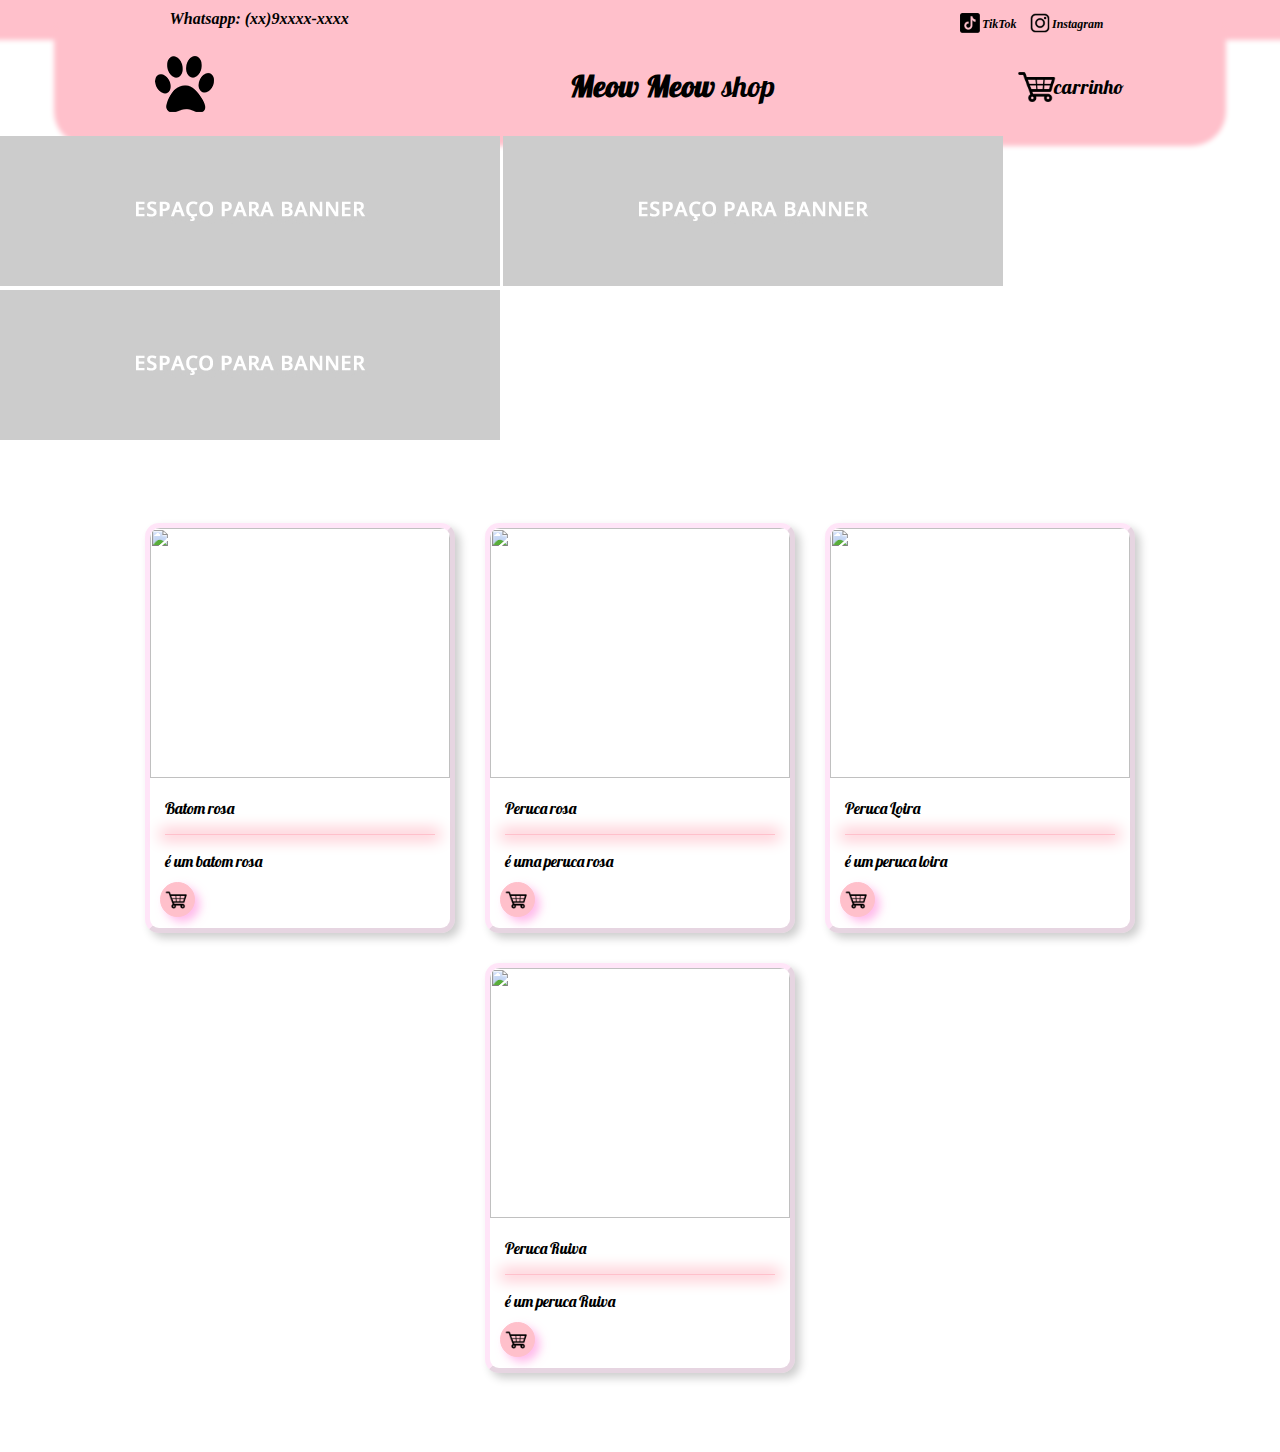
==== index.html @ 039ecb4e "made responsive (max widgth 800px)" ====
<!DOCTYPE html>
<html lang="en">

<head>
    <meta charset="UTF-8">
    <meta http-equiv="X-UA-Compatible" content="IE=edge">
    <meta name="viewport" content="width=device-width, initial-scale=1.0">
    <link rel="stylesheet" href="css/style.css">
    <link rel="stylesheet" type="text/css" href="//cdn.jsdelivr.net/npm/slick-carousel@1.8.1/slick/slick.css" />
    <title>Meow Meow Shop</title>
    <link rel="icon" href="./img/patinhas.jpeg">
</head>

<body>
    <header class="top-bar">
        <main>
            <div class="redes-sociais">
                <img class="imagem-zap" src="./img/patagato.png">
                <h3 class="whats">Whatsapp: (xx)9xxxx-xxxx</h3>
                <ul>
                    <li><a href="https://www.instagram.com/_meowmeow_shop/" target="_blank"><img
                                src="img/Instagramlogo.jpeg">
                            <h3>Instagram</h3>
                        </a></li>

                    <li><a href="https://www.tiktok.com/@nekogirl_meoww?lang=pt-BR" target="_blank"><img
                                src="img/Tiktoklogo.jpeg">
                            <h3>TikTok</h3>
                        </a></li>

                </ul>

            </div>
        </main>
    </header>
    <header class="menu-principal">
        <main>
            <div class="header-1">
                <div class="logo">
                    <a href="">
                        <img src="img/patinhas.jpeg">
                    </a>
                </div>

                <div class="nome-loja">
                    <a href="index.html">
                        <p><strong>Meow Meow</strong> shop</p>
                    </a>
                </div>



            </div>
            <a href="#cart">
                <button class="cart">carrinho</button>
            </a>
        </main>
    </header>

    <div class="col-100">
        <div class="banner-principal">
            <img src="./img/banner-teste.jpg">
            <img src="./img/banner-teste.jpg">
            <img src="./img/banner-teste.jpg">

        </div>
    </div>


    <script type="text/javascript" src="https://code.jquery.com/jquery-1.11.0.min.js"></script>
    <script type="text/javascript" src="https://code.jquery.com/jquery-migrate-1.2.1.min.js"></script>
    <script type="text/javascript" src="https://cdn.jsdelivr.net/npm/slick-carousel@1.8.1/slick/slick.min.js"></script>
    <script type="text/javascript" src="./js/banner-script.js"></script>

    <div id="produtos">

    </div>

    <script src="./js/script.js"></script>

</body>

</html>
---- css/style.css ----
/*Importante fonte*/
@import url('https://fonts.googleapis.com/css2?family=Lobster&display=swap');

* {
    font-family: 'Lobster', Cambria, Cochin, Georgia, Times, 'Times New Roman', serif
}

body {
    width: 100%;
    height: 100%;
    margin: 0 auto;
}

ul {
    padding: 0px !important;
    margin-right: 30px;
}

.menu-principal {
    width: 90%;
    background-color: pink;
    box-shadow: 0px 0px 5px 10px pink;
    height: 100px;
    display: flex;
    margin-left: 5%;
    margin-top: 0.5%;
    border-radius: 0px 0px 25px 25px;
}

.top-bar {
    width: 100vw;
    background-color: pink;
    box-shadow: 0px 0px 5px 10px pink;
    height: 30px;
    display: flex;
}

.whats {
    font-size: 16px;
    font-family: none;
    text-decoration: none;
    font-style: oblique;
    margin: 0px auto;
    margin-top: 10px;
    position: relative;
    float: left;
    margin-left: 2%;
}

.redes-sociais .imagem-zap {
    opacity: 0;
    width: 0%;
    height: 0%;
    border: none;

}

.redes-sociais ul li {
    position: relative;
    margin-top: -23px;
    margin-right: 50px;
    display: flex;
    float: right;

}

.redes-sociais ul li a {
    font-size: 12px;
    font-family: none;
    text-decoration: none;
    font-style: oblique;
    text-decoration: none;
    color: black;

}

.redes-sociais a h3 {
    font-size: 12px;
    font-family: none;
    text-decoration: none;
    font-style: oblique;
    position: absolute;
    text-align: right;
    margin: 0 auto;
    margin-top: -100%;
    left: 110%;
}

.redes-sociais ul li a img {
    width: 20px;
}

main {
    margin: 0px auto;
    width: 980px;
    position: relative;
}

.logo {
    margin-left: 5px;
    padding-top: 20px;
    float: left;
}



.menu-principal button {
    width: 100%;
    max-width: 115px;
    height: 100%;
    max-height: 50px;
    background-color: transparent;
    background-image: url(../img/cart-image.png);
    background-repeat: no-repeat;
    background-size: 40%;
    background-position: left center;
    position: relative;
    font-size: 20px;
    text-align: right;
    cursor: pointer;
    float: right;
    margin-top: 2.5%;
    border: none;
}

.nome-loja {
    cursor: pointer;
    height: 0px;
    width: 100%;
    position: static;
    margin: 0px auto;
    text-align: center;
    padding-top: 1px;
    font-size: 30px;
    justify-content: center;
}

.nome-loja a {
    text-decoration: none;
    color: black;
}

.nome-loja :hover {
    color: rgb(255, 255, 255);
    text-shadow: 2px 0 0 rgb(0, 0, 0), -2px 0 0 rgb(0, 0, 0), 0 2px 0 rgb(0, 0, 0), 0 -2px 0 rgb(0, 0, 0), 1px 1px rgb(0, 0, 0), -1px -1px 0 rgb(0, 0, 0), 1px -1px 0 rgb(0, 0, 0), -1px 1px 0 rgb(0, 0, 0);
    transition: .5s;
}

.header-2 {
    background-color: rgb(250, 201, 255);
    width: 700px;
    height: 50px;
    margin: 10px auto;
    border-bottom: 3px solid rgba(255, 180, 232, 0.686);
    border-radius: 25px;
    display: flex;
}

.menu-urls {
    height: 50px;
    display: flex;

}

.menu ul li {
    display: inline-block;
    margin-left: 15px;
}

.menu ul li a:hover {
    text-shadow: 2px 0 0 rgb(255, 255, 255), -2px 0 0 rgb(255, 255, 255), 0 2px 0 rgb(255, 255, 255), 0 -2px 0 rgb(255, 255, 255), 1px 1px rgb(255, 255, 255), -1px -1px 0 rgb(255, 255, 255), 1px -1px 0 rgb(255, 255, 255), -1px 1px 0 rgb(255, 255, 255);

}

.menu ul li a {
    color: black;
    text-decoration: none;
    font-size: 17px;
    text-transform: lowercase;
}

.menu {
    width: 75%;
    float: left;
}

.busca {
    width: auto;
    float: right;
}

.busca input {
    border: none;
    width: 120px;
    padding-left: 15px;
    padding-right: 15px;
    margin-top: 13px;
    height: 25px;
    border-radius: 25px;
    background-color: rgb(250, 223, 253);
    box-shadow: rgb(128 0 128 / 40%) 0px 0px 10px 5px;
    text-align: center;
    display: flex;
    margin-left: 0px;
}

.col-100 {
    width: 100%;
    float: left;
}

button.slick-prev {
    cursor: pointer;
    font-size: 0;
    border: none;
    width: 15.75%;
    max-width: 60px;
    max-height: 60px;
    height: 50.75%;
    background-size: 100%;
    background-repeat: no-repeat;
    background-color: transparent;
    position: absolute;
    z-index: 9;
    background-image: url(../img/patagato.png);
    top: 43%;
    left: 15px;
}

button.slick-next {
    cursor: pointer;
    font-size: 0;
    border: none;
    width: 15.75%;
    max-width: 60px;
    max-height: 60px;
    height: 50.75%;
    background-size: 100%;
    background-repeat: no-repeat;
    background-color: transparent;
    position: absolute;
    z-index: 9;
    background-image: url(../img/patagato.png);
    top: 43%;
    right: 15px;
}


.slick-slider {
    margin-top: 25px;
}

.slick-dots {
    cursor: pointer;
    margin: -25px auto;
    position: relative;
    top: -11px;
    text-align: center;
}

ul.slick-dots li {
    font-size: 0;
    border: none;
    width: 97px;
    height: 36px;
    background-color: transparent;
    background-repeat: no-repeat;
    background-image: url(../img/otapata.png);
    background-size: 40%;
    display: inline-flex;
    margin-left: 15px;

}

ul.slick-dots li button {
    font-size: 0;
    border: none;
    background-color: transparent;

}

ul.slick-dots li.slick-active {
    font-size: 0;
    border: none;
    background-image: url(../img/maispata.png);
    background-color: transparent;
}

/*Início stilo produtos e carrinho*/

#produtos {
    display: flex;
    flex-direction: row;
    flex-wrap: wrap;
    position: relative;
    max-width: 95%;
    margin: 0 auto;
    padding: 5% 2%;
    justify-content: center;
}

.text-vitrine {
    position: absolute;
    margin: 0 auto;
    margin-top: -4%;
    padding-left: 44%;
}

.produto-single {
    width: 300px;

    height: 400px;

    background-color: rgba(255, 255, 255, .2);
    box-shadow: 5px 5px 10px rgb(0 0 0 / 20%);
    margin: 15px;
    border-radius: 14px;
    border: 5px outset rgba(255, 168, 230, 0.295);
}

.produto-single img {
    width: 100%;
    height: 250px;
    object-fit: unset;
    border-radius: 10px 10px 0 0;
    user-select: none;
    pointer-events: none;
}

.produto-single p {
    margin-left: 15px;
}

.produto-single hr {
    display: block;
    width: 90%;
    height: 1px;
    border: 0;
    background-color: pink;
    box-shadow: 0px 0px 15px 5px pink;

}


.produto-single button {
    width: 100%;
    max-width: 35px;
    max-height: 35px;
    height: 100%;
    background-size: 80%;
    background-position: center center;
    position: relative;
    font-size: 0px;
    background-image: url(../img/cart-image.png);
    cursor: pointer;
    background-color: pink;
    background-repeat: no-repeat;
    border-radius: 25px;
    border: 1px solid pink;
    box-shadow: rgb(255 157 226 / 69%) 5px 5px 10px;
    transition: all 0.2s ease 0s;
    margin-left: 10px;
    margin-top: -5px;

}

.produto-single button:hover {
    background-color: rgba(247, 95, 201, 0.685);
    font-size: 13pt;
}

/*media*/
@media(max-width: 800px) {
    .redes-sociais .whats {
        font-size: 0%;
    }

    .redes-sociais .imagem-zap {
        opacity: 100%;
        width: 30px;
        margin-top: 4px;
        left: 50%;
        position: relative;
    }

    .redes-sociais a h3 {
        font-size: 0%;
    }

    .redes-sociais ul li {
        opacity: 0;
    }

    .menu-principal button {
        background-position: center center;
        position: relative;
        font-size: 0px;
        margin: 27px auto;
        border: none;
    }

    button.slick-prev {
        max-width: 30px;
    }

    button.slick-next {

        max-width: 30px;

    }

    .slick-dots {
        top: 1px;
    }

    ul.slick-dots li {
        font-size: 0;
        border: none;
        width: 40px;
        height: 40px;
        background-color: transparent;
        background-repeat: no-repeat;
        background-image: url(../img/otapata.png);
        background-size: 60%;
        display: inline-flex;
        margin-left: 15px;
    }

    .logo {
        width: 0%;
        height: 0%;
        opacity: 0;
    }

    .nome-loja {
        text-align: left;
        position: absolute;

    }

    .nome-loja a {
        width: 0%;
    }

}
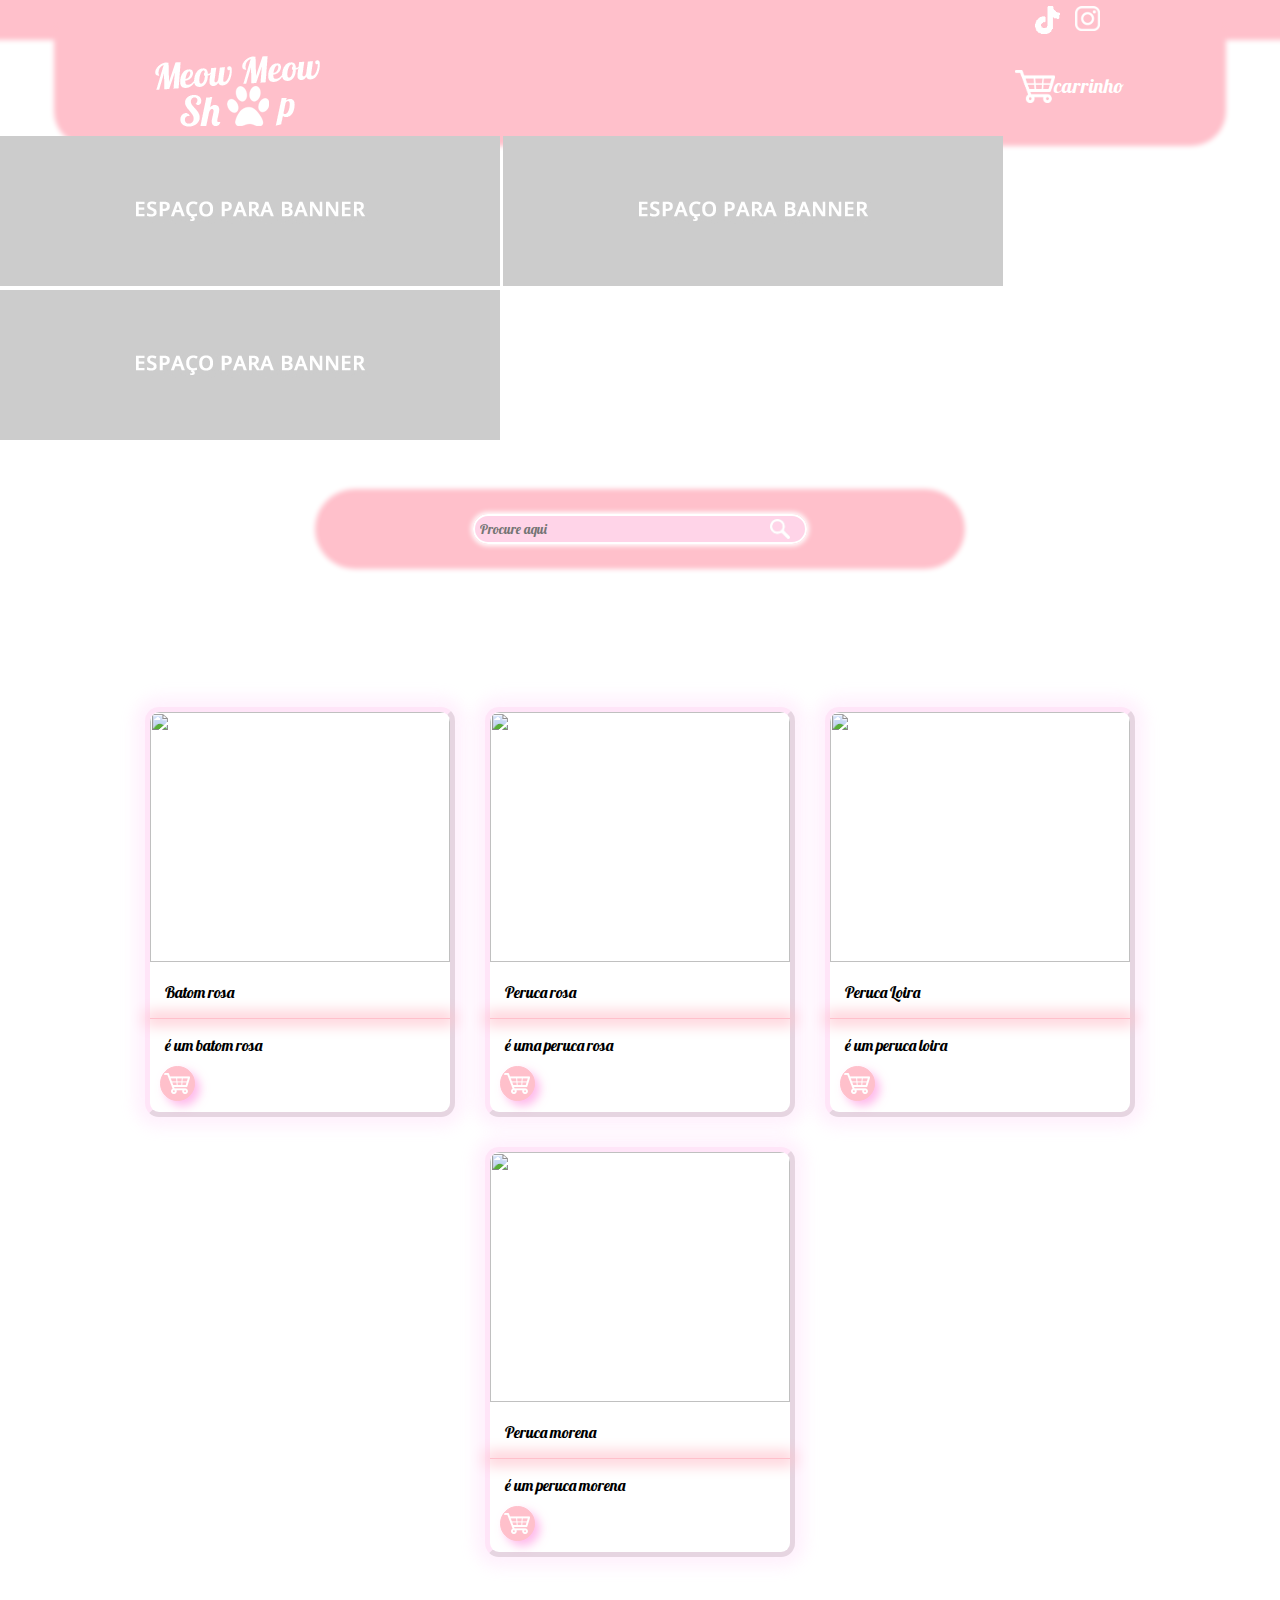
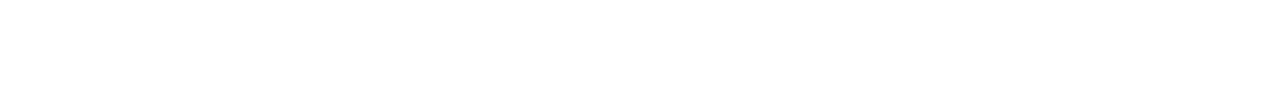
==== commit 8b081795: "update 05/30" ====
--- a/index.html
+++ b/index.html
@@ -14,18 +14,15 @@
 <body>
     <header class="top-bar">
         <main>
+
             <div class="redes-sociais">
-                <img class="imagem-zap" src="./img/patagato.png">
-                <h3 class="whats">Whatsapp: (xx)9xxxx-xxxx</h3>
                 <ul>
                     <li><a href="https://www.instagram.com/_meowmeow_shop/" target="_blank"><img
-                                src="img/Instagramlogo.jpeg">
-                            <h3>Instagram</h3>
+                                src="img/Instagramlogo.png">
                         </a></li>
 
                     <li><a href="https://www.tiktok.com/@nekogirl_meoww?lang=pt-BR" target="_blank"><img
-                                src="img/Tiktoklogo.jpeg">
-                            <h3>TikTok</h3>
+                                src="img/Tiktoklogo.png">
                         </a></li>
 
                 </ul>
@@ -38,17 +35,9 @@
             <div class="header-1">
                 <div class="logo">
                     <a href="">
-                        <img src="img/patinhas.jpeg">
+                        <img src="img/logoSite.png">
                     </a>
                 </div>
-
-                <div class="nome-loja">
-                    <a href="index.html">
-                        <p><strong>Meow Meow</strong> shop</p>
-                    </a>
-                </div>
-
-
 
             </div>
             <a href="#cart">
@@ -72,6 +61,10 @@
     <script type="text/javascript" src="https://cdn.jsdelivr.net/npm/slick-carousel@1.8.1/slick/slick.min.js"></script>
     <script type="text/javascript" src="./js/banner-script.js"></script>
 
+    <div class="buscar">
+        <input type="text" class="busca-texto" placeholder="Procure aqui">
+    </div>
+
     <div id="produtos">
 
     </div>
--- a/css/style.css
+++ b/css/style.css
@@ -1,5 +1,10 @@
 /*Importante fonte*/
 @import url('https://fonts.googleapis.com/css2?family=Lobster&display=swap');
+
+html {
+
+    overflow-x: hidden;
+}
 
 * {
     font-family: 'Lobster', Cambria, Cochin, Georgia, Times, 'Times New Roman', serif
@@ -25,6 +30,7 @@
     margin-left: 5%;
     margin-top: 0.5%;
     border-radius: 0px 0px 25px 25px;
+    user-select: none;
 }
 
 .top-bar {
@@ -33,73 +39,34 @@
     box-shadow: 0px 0px 5px 10px pink;
     height: 30px;
     display: flex;
-}
-
-.whats {
-    font-size: 16px;
-    font-family: none;
-    text-decoration: none;
-    font-style: oblique;
-    margin: 0px auto;
-    margin-top: 10px;
-    position: relative;
-    float: left;
-    margin-left: 2%;
-}
-
-.redes-sociais .imagem-zap {
-    opacity: 0;
-    width: 0%;
-    height: 0%;
-    border: none;
-
+    user-select: none;
 }
 
 .redes-sociais ul li {
-    position: relative;
-    margin-top: -23px;
-    margin-right: 50px;
+    margin: -10px auto;
+    padding-left: 15px;
     display: flex;
     float: right;
-
-}
-
-.redes-sociais ul li a {
-    font-size: 12px;
-    font-family: none;
-    text-decoration: none;
-    font-style: oblique;
-    text-decoration: none;
-    color: black;
-
-}
-
-.redes-sociais a h3 {
-    font-size: 12px;
-    font-family: none;
-    text-decoration: none;
-    font-style: oblique;
-    position: absolute;
-    text-align: right;
-    margin: 0 auto;
-    margin-top: -100%;
-    left: 110%;
+    user-select: none;
+
 }
 
 .redes-sociais ul li a img {
-    width: 20px;
+    width: 25px;
+    user-select: none;
 }
 
 main {
     margin: 0px auto;
     width: 980px;
-    position: relative;
 }
 
 .logo {
     margin-left: 5px;
     padding-top: 20px;
     float: left;
+    user-select: none;
+
 }
 
 
@@ -112,7 +79,7 @@
     background-color: transparent;
     background-image: url(../img/cart-image.png);
     background-repeat: no-repeat;
-    background-size: 40%;
+    background-size: 35%;
     background-position: left center;
     position: relative;
     font-size: 20px;
@@ -121,92 +88,8 @@
     float: right;
     margin-top: 2.5%;
     border: none;
-}
-
-.nome-loja {
-    cursor: pointer;
-    height: 0px;
-    width: 100%;
-    position: static;
-    margin: 0px auto;
-    text-align: center;
-    padding-top: 1px;
-    font-size: 30px;
-    justify-content: center;
-}
-
-.nome-loja a {
-    text-decoration: none;
-    color: black;
-}
-
-.nome-loja :hover {
-    color: rgb(255, 255, 255);
-    text-shadow: 2px 0 0 rgb(0, 0, 0), -2px 0 0 rgb(0, 0, 0), 0 2px 0 rgb(0, 0, 0), 0 -2px 0 rgb(0, 0, 0), 1px 1px rgb(0, 0, 0), -1px -1px 0 rgb(0, 0, 0), 1px -1px 0 rgb(0, 0, 0), -1px 1px 0 rgb(0, 0, 0);
-    transition: .5s;
-}
-
-.header-2 {
-    background-color: rgb(250, 201, 255);
-    width: 700px;
-    height: 50px;
-    margin: 10px auto;
-    border-bottom: 3px solid rgba(255, 180, 232, 0.686);
-    border-radius: 25px;
-    display: flex;
-}
-
-.menu-urls {
-    height: 50px;
-    display: flex;
-
-}
-
-.menu ul li {
-    display: inline-block;
-    margin-left: 15px;
-}
-
-.menu ul li a:hover {
-    text-shadow: 2px 0 0 rgb(255, 255, 255), -2px 0 0 rgb(255, 255, 255), 0 2px 0 rgb(255, 255, 255), 0 -2px 0 rgb(255, 255, 255), 1px 1px rgb(255, 255, 255), -1px -1px 0 rgb(255, 255, 255), 1px -1px 0 rgb(255, 255, 255), -1px 1px 0 rgb(255, 255, 255);
-
-}
-
-.menu ul li a {
-    color: black;
-    text-decoration: none;
-    font-size: 17px;
-    text-transform: lowercase;
-}
-
-.menu {
-    width: 75%;
-    float: left;
-}
-
-.busca {
-    width: auto;
-    float: right;
-}
-
-.busca input {
-    border: none;
-    width: 120px;
-    padding-left: 15px;
-    padding-right: 15px;
-    margin-top: 13px;
-    height: 25px;
-    border-radius: 25px;
-    background-color: rgb(250, 223, 253);
-    box-shadow: rgb(128 0 128 / 40%) 0px 0px 10px 5px;
-    text-align: center;
-    display: flex;
-    margin-left: 0px;
-}
-
-.col-100 {
-    width: 100%;
-    float: left;
+    user-select: none;
+    color: white;
 }
 
 button.slick-prev {
@@ -225,6 +108,7 @@
     background-image: url(../img/patagato.png);
     top: 43%;
     left: 15px;
+    user-select: none;
 }
 
 button.slick-next {
@@ -243,11 +127,13 @@
     background-image: url(../img/patagato.png);
     top: 43%;
     right: 15px;
+    user-select: none;
 }
 
 
 .slick-slider {
     margin-top: 25px;
+    user-select: none;
 }
 
 .slick-dots {
@@ -256,6 +142,7 @@
     position: relative;
     top: -11px;
     text-align: center;
+    user-select: none;
 }
 
 ul.slick-dots li {
@@ -269,6 +156,7 @@
     background-size: 40%;
     display: inline-flex;
     margin-left: 15px;
+    user-select: none;
 
 }
 
@@ -276,6 +164,7 @@
     font-size: 0;
     border: none;
     background-color: transparent;
+    user-select: none;
 
 }
 
@@ -284,6 +173,33 @@
     border: none;
     background-image: url(../img/maispata.png);
     background-color: transparent;
+    user-select: none;
+}
+
+.buscar {
+    margin-top: 50px;
+    margin-bottom: -50px;
+    margin: 50px auto;
+    text-align: center;
+    padding-top: 20px;
+    background-color: pink;
+    width: 50%;
+    height: 50px;
+    border-radius: 100px;
+    box-shadow: 0px 0px 5px 5px pink;
+}
+
+.buscar .busca-texto {
+    padding: 5px;
+    border-radius: 100px;
+    border: 2px solid white;
+    width: 50%;
+    background-image: url(../img/lupa.png);
+    background-repeat: no-repeat;
+    background-size: 20px;
+    background-position: 95% center;
+    background-color: rgba(255, 220, 245, 0.69);
+    box-shadow: 0px 0px 5px 2px rgb(255, 255, 255);
 }
 
 /*Início stilo produtos e carrinho*/
@@ -292,27 +208,16 @@
     display: flex;
     flex-direction: row;
     flex-wrap: wrap;
-    position: relative;
-    max-width: 95%;
-    margin: 0 auto;
-    padding: 5% 2%;
+    max-width: 100%;
+    margin: 10% auto;
     justify-content: center;
-}
-
-.text-vitrine {
-    position: absolute;
-    margin: 0 auto;
-    margin-top: -4%;
-    padding-left: 44%;
 }
 
 .produto-single {
     width: 300px;
-
     height: 400px;
-
     background-color: rgba(255, 255, 255, .2);
-    box-shadow: 5px 5px 10px rgb(0 0 0 / 20%);
+    box-shadow: 0px 0px 15px 10px rgba(255, 187, 246, 0.2);
     margin: 15px;
     border-radius: 14px;
     border: 5px outset rgba(255, 168, 230, 0.295);
@@ -321,7 +226,7 @@
 .produto-single img {
     width: 100%;
     height: 250px;
-    object-fit: unset;
+    object-fit: cover;
     border-radius: 10px 10px 0 0;
     user-select: none;
     pointer-events: none;
@@ -333,7 +238,7 @@
 
 .produto-single hr {
     display: block;
-    width: 90%;
+    width: 100%;
     height: 1px;
     border: 0;
     background-color: pink;
@@ -361,42 +266,29 @@
     transition: all 0.2s ease 0s;
     margin-left: 10px;
     margin-top: -5px;
+    user-select: none;
 
 }
 
 .produto-single button:hover {
     background-color: rgba(247, 95, 201, 0.685);
     font-size: 13pt;
+    user-select: none;
 }
 
 /*media*/
 @media(max-width: 800px) {
-    .redes-sociais .whats {
-        font-size: 0%;
-    }
-
-    .redes-sociais .imagem-zap {
-        opacity: 100%;
-        width: 30px;
-        margin-top: 4px;
-        left: 50%;
+
+    .redes-sociais ul li {
         position: relative;
-    }
-
-    .redes-sociais a h3 {
-        font-size: 0%;
-    }
-
-    .redes-sociais ul li {
-        opacity: 0;
+        right: 40%;
     }
 
     .menu-principal button {
         background-position: center center;
-        position: relative;
         font-size: 0px;
         margin: 27px auto;
-        border: none;
+
     }
 
     button.slick-prev {
@@ -427,19 +319,14 @@
     }
 
     .logo {
-        width: 0%;
-        height: 0%;
-        opacity: 0;
-    }
-
-    .nome-loja {
-        text-align: left;
-        position: absolute;
-
-    }
-
-    .nome-loja a {
-        width: 0%;
-    }
-
+        width: 120px;
+    }
+
+    .buscar .busca-texto {
+        font-size: 0px;
+        height: 20px;
+        background-color: transparent;
+        border: none;
+        background-position: center center;
+    }
 }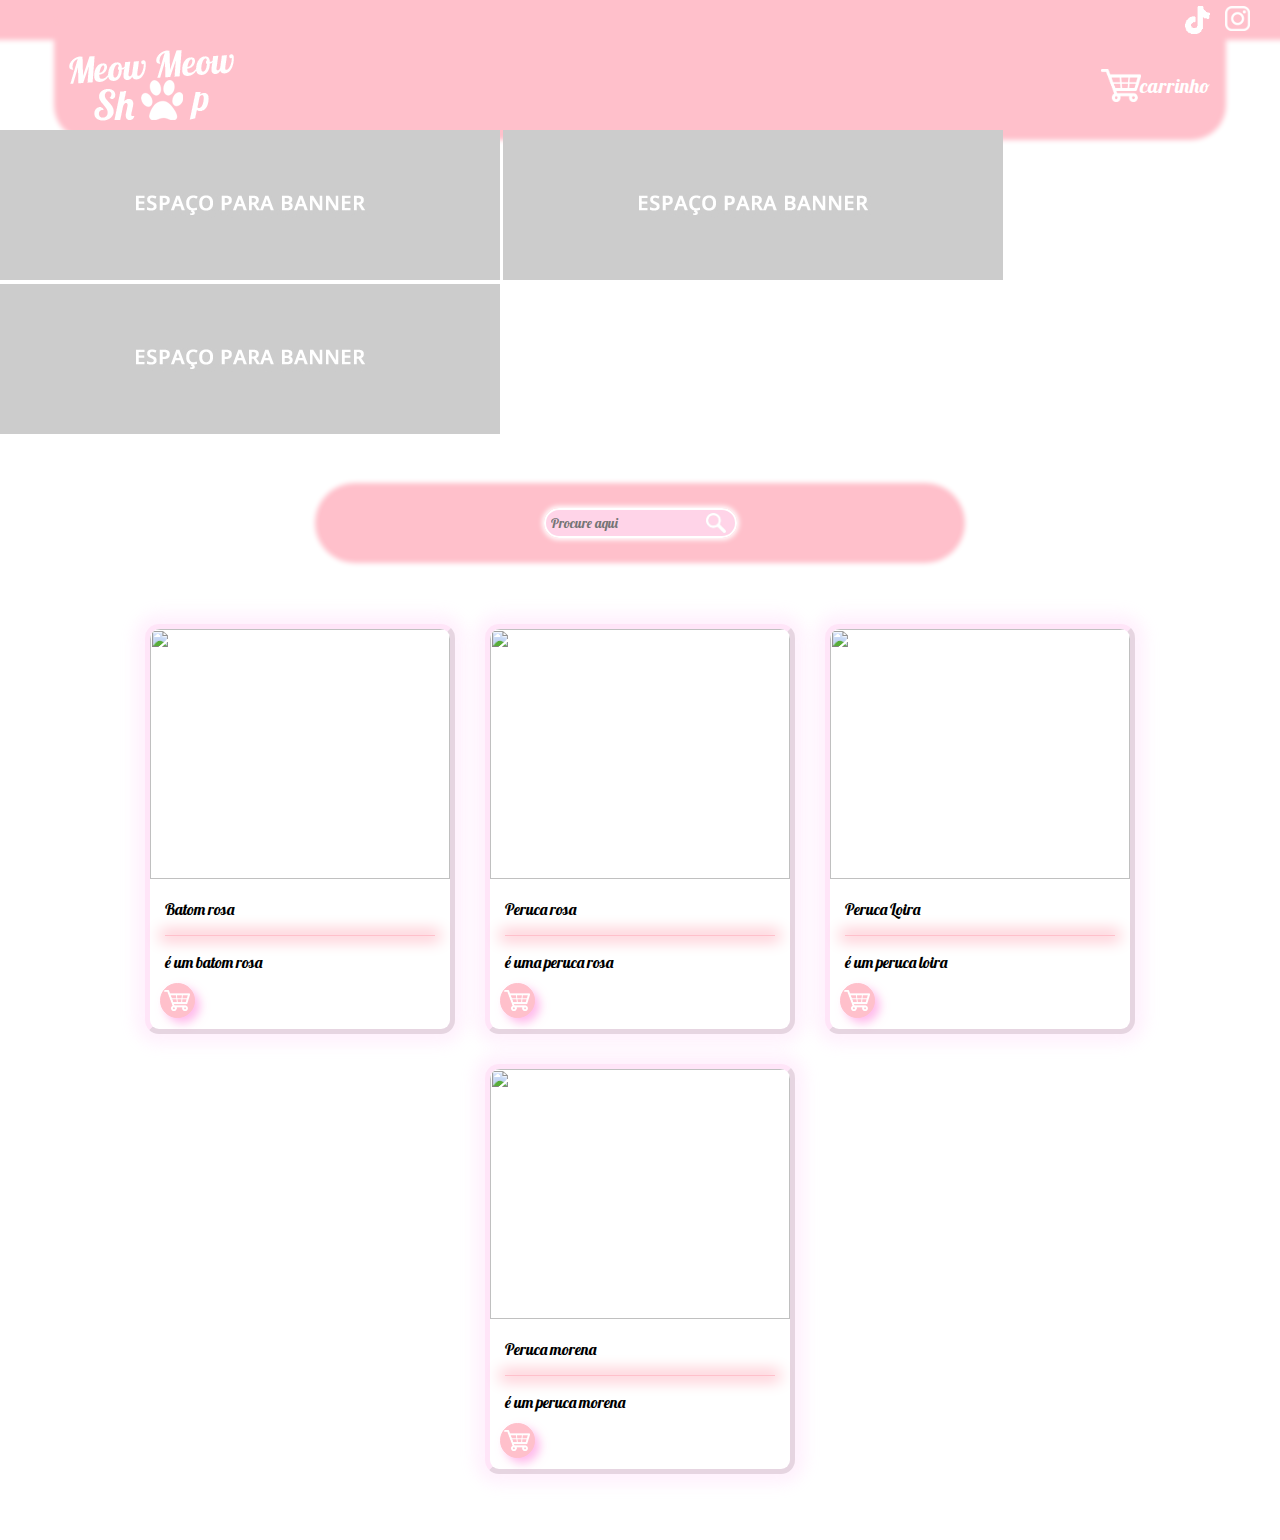
==== commit 18f57853: "design update" ====
--- a/index.html
+++ b/index.html
@@ -1,5 +1,5 @@
 <!DOCTYPE html>
-<html lang="en">
+<html lang="pt-br">
 
 <head>
     <meta charset="UTF-8">
--- a/css/style.css
+++ b/css/style.css
@@ -27,8 +27,7 @@
     box-shadow: 0px 0px 5px 10px pink;
     height: 100px;
     display: flex;
-    margin-left: 5%;
-    margin-top: 0.5%;
+    margin: 0 auto;
     border-radius: 0px 0px 25px 25px;
     user-select: none;
 }
@@ -58,7 +57,7 @@
 
 main {
     margin: 0px auto;
-    width: 980px;
+    width: 100vw;
 }
 
 .logo {
@@ -90,16 +89,17 @@
     border: none;
     user-select: none;
     color: white;
+    margin: 30px auto;
 }
 
 button.slick-prev {
     cursor: pointer;
     font-size: 0;
     border: none;
-    width: 15.75%;
-    max-width: 60px;
+    width: 15%;
+    max-width: 45px;
     max-height: 60px;
-    height: 50.75%;
+    height: 50%;
     background-size: 100%;
     background-repeat: no-repeat;
     background-color: transparent;
@@ -115,10 +115,10 @@
     cursor: pointer;
     font-size: 0;
     border: none;
-    width: 15.75%;
-    max-width: 60px;
+    width: 15%;
+    max-width: 45px;
     max-height: 60px;
-    height: 50.75%;
+    height: 50%;
     background-size: 100%;
     background-repeat: no-repeat;
     background-color: transparent;
@@ -148,15 +148,16 @@
 ul.slick-dots li {
     font-size: 0;
     border: none;
-    width: 97px;
-    height: 36px;
+    width: 60px;
+    height: 35px;
     background-color: transparent;
     background-repeat: no-repeat;
     background-image: url(../img/otapata.png);
-    background-size: 40%;
+    background-size: 45%;
     display: inline-flex;
     margin-left: 15px;
     user-select: none;
+    margin: 8px auto;
 
 }
 
@@ -177,8 +178,6 @@
 }
 
 .buscar {
-    margin-top: 50px;
-    margin-bottom: -50px;
     margin: 50px auto;
     text-align: center;
     padding-top: 20px;
@@ -193,13 +192,18 @@
     padding: 5px;
     border-radius: 100px;
     border: 2px solid white;
-    width: 50%;
+    max-width: 214.25px;
     background-image: url(../img/lupa.png);
     background-repeat: no-repeat;
     background-size: 20px;
     background-position: 95% center;
     background-color: rgba(255, 220, 245, 0.69);
-    box-shadow: 0px 0px 5px 2px rgb(255, 255, 255);
+    box-shadow: 0px 0px 5px 2px rgb(255 255 255);
+}
+
+.buscar a {
+    position: relative;
+    right: 50%;
 }
 
 /*Início stilo produtos e carrinho*/
@@ -209,7 +213,7 @@
     flex-direction: row;
     flex-wrap: wrap;
     max-width: 100%;
-    margin: 10% auto;
+    margin: 4% auto;
     justify-content: center;
 }
 
@@ -238,7 +242,7 @@
 
 .produto-single hr {
     display: block;
-    width: 100%;
+    width: 90%;
     height: 1px;
     border: 0;
     background-color: pink;
@@ -281,13 +285,13 @@
 
     .redes-sociais ul li {
         position: relative;
-        right: 40%;
+        right: 0%;
     }
 
     .menu-principal button {
-        background-position: center center;
+        background-position: right center;
         font-size: 0px;
-        margin: 27px auto;
+
 
     }
 
@@ -316,6 +320,7 @@
         background-size: 60%;
         display: inline-flex;
         margin-left: 15px;
+        margin-top: -1px;
     }
 
     .logo {
@@ -323,10 +328,30 @@
     }
 
     .buscar .busca-texto {
-        font-size: 0px;
+        font-size: 15px;
         height: 20px;
         background-color: transparent;
         border: none;
         background-position: center center;
+        box-shadow: none;
+        font-display: none;
+        cursor: pointer;
+
+    }
+
+    .buscar .busca-texto::placeholder {
+
+        color: transparent;
+        right: 10%;
+
+    }
+
+    .buscar .busca-texto:focus {
+
+
+        background-image: none;
+        background-color: rgba(255, 220, 245, 0.69);
+        box-shadow: 0px 0px 5px 2px rgb(255, 255, 255);
+
     }
 }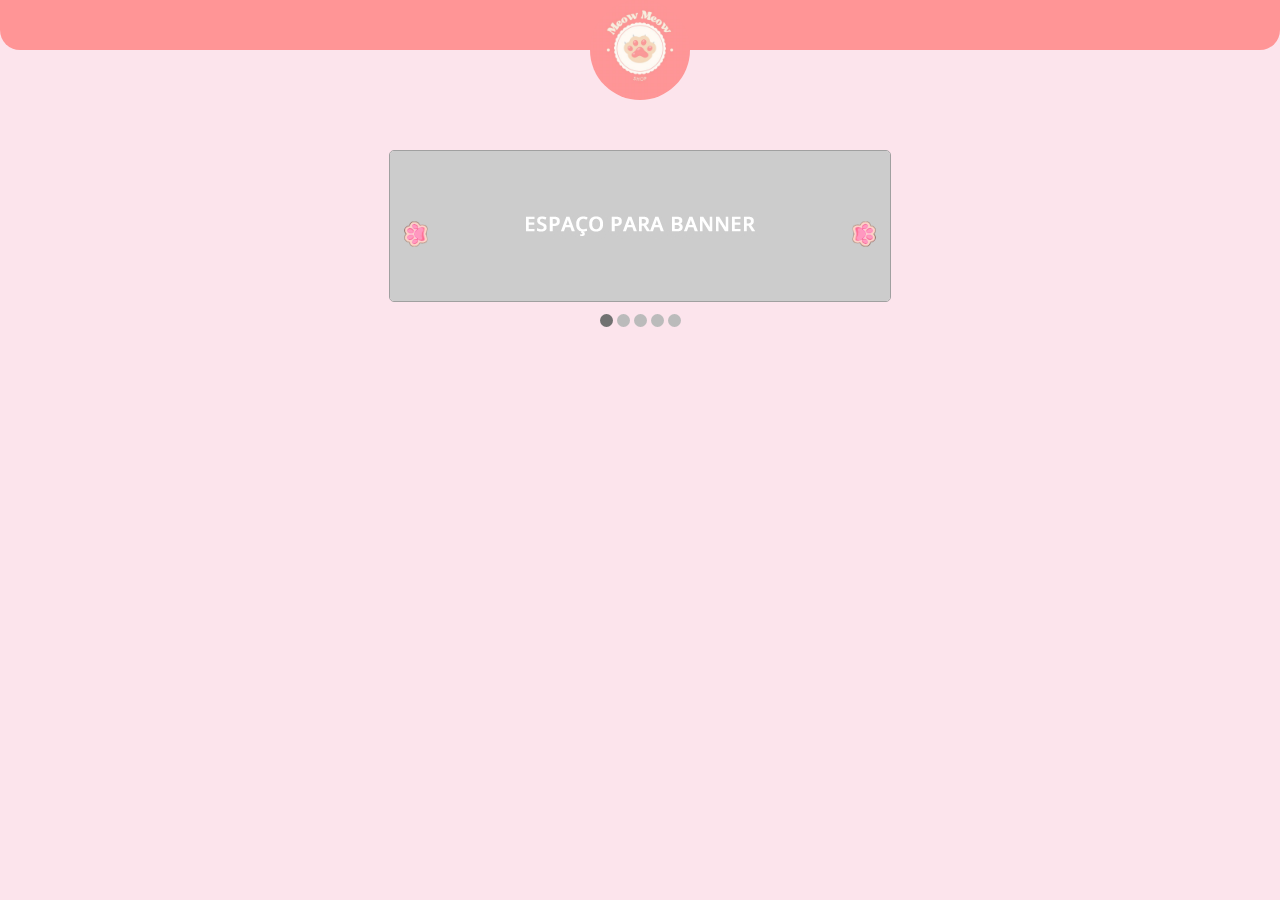
==== commit e2ae092b: "initial commit" ====
--- a/index.html
+++ b/index.html
@@ -1,76 +1,46 @@
 <!DOCTYPE html>
-<html lang="pt-br">
+<html lang="pt-BR">
 
 <head>
     <meta charset="UTF-8">
-    <meta http-equiv="X-UA-Compatible" content="IE=edge">
     <meta name="viewport" content="width=device-width, initial-scale=1.0">
-    <link rel="stylesheet" href="css/style.css">
-    <link rel="stylesheet" type="text/css" href="//cdn.jsdelivr.net/npm/slick-carousel@1.8.1/slick/slick.css" />
+    <link rel="shortcut icon" href="./assets/img/patinha.png" type="image/x-icon">
+    <link rel="stylesheet" href="./reset.css">
+    <link rel="stylesheet" href="./style.css">
     <title>Meow Meow Shop</title>
-    <link rel="icon" href="./img/patinhas.jpeg">
+    <script src="./script.js" defer></script>
 </head>
 
 <body>
-    <header class="top-bar">
-        <main>
-
-            <div class="redes-sociais">
-                <ul>
-                    <li><a href="https://www.instagram.com/_meowmeow_shop/" target="_blank"><img
-                                src="img/Instagramlogo.png">
-                        </a></li>
-
-                    <li><a href="https://www.tiktok.com/@nekogirl_meoww?lang=pt-BR" target="_blank"><img
-                                src="img/Tiktoklogo.png">
-                        </a></li>
-
-                </ul>
-
-            </div>
-        </main>
-    </header>
-    <header class="menu-principal">
-        <main>
-            <div class="header-1">
-                <div class="logo">
-                    <a href="">
-                        <img src="img/logoSite.png">
-                    </a>
-                </div>
-
-            </div>
-            <a href="#cart">
-                <button class="cart">carrinho</button>
-            </a>
-        </main>
+    <header>
+        <img src="./assets/img/Logo.jpg" alt="Logo do Site" class="logo">
+        <i class="fi fi-rr-search"></i>
+        <i class="fi fi-rr-shopping-cart"></i>
+        <div class="social-media">
+            <i class="fi fi-brands-instagram"></i>
+            <i class="fi fi-brands-whatsapp"></i>
+            <i class="fi fi-rr-envelope"></i>
+        </div>
     </header>
 
-    <div class="col-100">
-        <div class="banner-principal">
-            <img src="./img/banner-teste.jpg">
-            <img src="./img/banner-teste.jpg">
-            <img src="./img/banner-teste.jpg">
+    <main>
+        <div id="hcg-slider-1" class="hcg-slider">
+            <div class="hcg-slide-container">
+            <div class="hcg-slider-body">
+                <a class="hcg-slides" style="display:flex">
+                    <img src="./assets/img/banner-teste.jpg" alt="banner-test">
+                </a>
+            </div>
+            <a href="#" id="hcg-slide-prev"><img src="./assets/img/patagato.png" alt=""></a>
+            <a href="#" id="hcg-slide-next"><img src="./assets/img/patagato.png" alt=""></a>
+        </div>
+        <div class="hcg-slide-dot-control"></div>
+        </div>
+    </main>
 
-        </div>
-    </div>
+    <footer>
 
-
-    <script type="text/javascript" src="https://code.jquery.com/jquery-1.11.0.min.js"></script>
-    <script type="text/javascript" src="https://code.jquery.com/jquery-migrate-1.2.1.min.js"></script>
-    <script type="text/javascript" src="https://cdn.jsdelivr.net/npm/slick-carousel@1.8.1/slick/slick.min.js"></script>
-    <script type="text/javascript" src="./js/banner-script.js"></script>
-
-    <div class="buscar">
-        <input type="text" class="busca-texto" placeholder="Procure aqui">
-    </div>
-
-    <div id="produtos">
-
-    </div>
-
-    <script src="./js/script.js"></script>
-
+    </footer>
 </body>
 
 </html>--- a/style.css
+++ b/style.css
@@ -0,0 +1,195 @@
+@import url('https://fonts.googleapis.com/css2?family=Lobster&display=swap');
+@import url('https://cdn-uicons.flaticon.com/uicons-brands/css/uicons-brands.css');
+@import url('https://cdn-uicons.flaticon.com/uicons-regular-rounded/css/uicons-regular-rounded.css');
+
+:root {
+    --bg-color: #FCE4EC;
+    --primary-color: #FF9596;
+    --secondary-color: #F5DABD;
+
+    --primary-100: #F48FB1;
+    --primary-200: #d47294;
+    --primary-300: #8c3155;
+    --accent-100: #FF4081;
+    --accent-200: #ffe4ff;
+    --text-100: #FFFFFF;
+    --text-200: #e0e0e0;
+    --bg-300: #c9b2ba;
+}
+
+* {
+    font-family: 'Lobster', Cambria, Cochin, Georgia, Times, 'Times New Roman', sans-serif;
+}
+
+body {
+    background-color: var(--bg-color);
+}
+
+header {
+    display: flex;
+    justify-content: flex-end;
+    align-items: center;
+    position: absolute;
+    gap: 144px;
+    padding-right: 24px;
+    width: 100vw;
+    height: 50px;
+    z-index: 1;
+    border-radius: 0 0 20px 20px;
+    background-color: var(--primary-color);
+}
+
+header .logo {
+    left: 50vw;
+    top: 0;
+    transform: translate(-50%);
+    position: absolute;
+    width: 100px;
+    height: 100px;
+    border-radius: 50%;
+}
+
+header i {
+    color: var(--secondary-color);
+    font-size: 25px;
+}
+
+main {
+    display: flex;
+    flex-direction: column;
+    align-items: center;
+    padding-top: 150px;
+}
+
+#hcg-slider-1 .hcg-slide-container {
+    width: auto;
+    height: auto;
+}
+
+.hcg-slider {
+    text-align: center;
+    font-family: Arial, Helvetica, sans-serif;
+}
+
+.hcg-slide-container {
+    max-width: 100%;
+    display: inline-block;
+    position: relative;
+}
+
+.hcg-slides {
+    display: none;
+    overflow: hidden;
+    justify-content: center;
+    align-items: center;
+    border-radius: 5px;
+    border: solid 1px #a0a0a0;
+}
+
+.hcg-slides img {
+    max-width: 100%;
+    max-height: 100%;
+    display: inline-block;
+}
+
+#hcg-slide-prev,
+#hcg-slide-next {
+    cursor: pointer;
+    position: absolute;
+    top: 50%;
+    width: auto;
+    padding: 16px;
+    margin-top: -22px;
+    color: #fff;
+    font-weight: bold;
+    font-size: 18px;
+    transition: 0.6s ease-out;
+    border-radius: 0 3px 3px 0;
+    text-decoration: none;
+    text-shadow: 1px 1px 5px #686868;
+}
+
+#hcg-slide-prev img,
+#hcg-slide-next img {
+    width: 25px;
+}
+
+#hcg-slide-next {
+    right: 0;
+    border-radius: 0 0 50% 50%;
+    transform: rotate(90deg);
+}
+
+#hcg-slide-prev {
+    left: 0;
+    border-radius: 0 0 50% 50%;
+    transform: rotate(-90deg);
+}
+
+#hcg-slide-prev:hover,
+#hcg-slide-next:hover {
+    background-color: var(--primary-color);
+}
+
+.hcg-slide-dot-control {
+    margin-top: 10px;
+    text-align: center;
+}
+
+.hcg-slide-dot {
+    cursor: pointer;
+    height: 13px;
+    width: 13px;
+    margin: 0 2px;
+    background-color: #bbb;
+    border-radius: 50%;
+    display: inline-block;
+}
+
+.hcg-slide-dot.dot-active {
+    background-color: #717171;
+}
+
+/************CSS Animation***********/
+
+.animated-right {
+    animation-name: fadeInRightBig;
+    animation-duration: 1s;
+}
+
+.animated-left {
+    animation-name: fadeInLeftBig;
+    animation-duration: 1s;
+}
+
+@keyframes fadeInRightBig {
+    0% {
+        opacity: 0;
+        transform: translateX(200px);
+    }
+    
+    100% {
+        opacity: 1;
+        transform: translateX(0);
+    }
+}
+
+@keyframes fadeInLeftBig {
+    0% {
+        opacity: 0;
+        transform: translateX(-200px);
+    }
+    
+    100% {
+        opacity: 1;
+        transform: translateX(0);
+    }
+}
+
+.fadeInRightBig {
+    animation-name: fadeInRightBig;
+}
+
+.fadeInLeftBig {
+    animation-name: fadeInLeftBig;
+}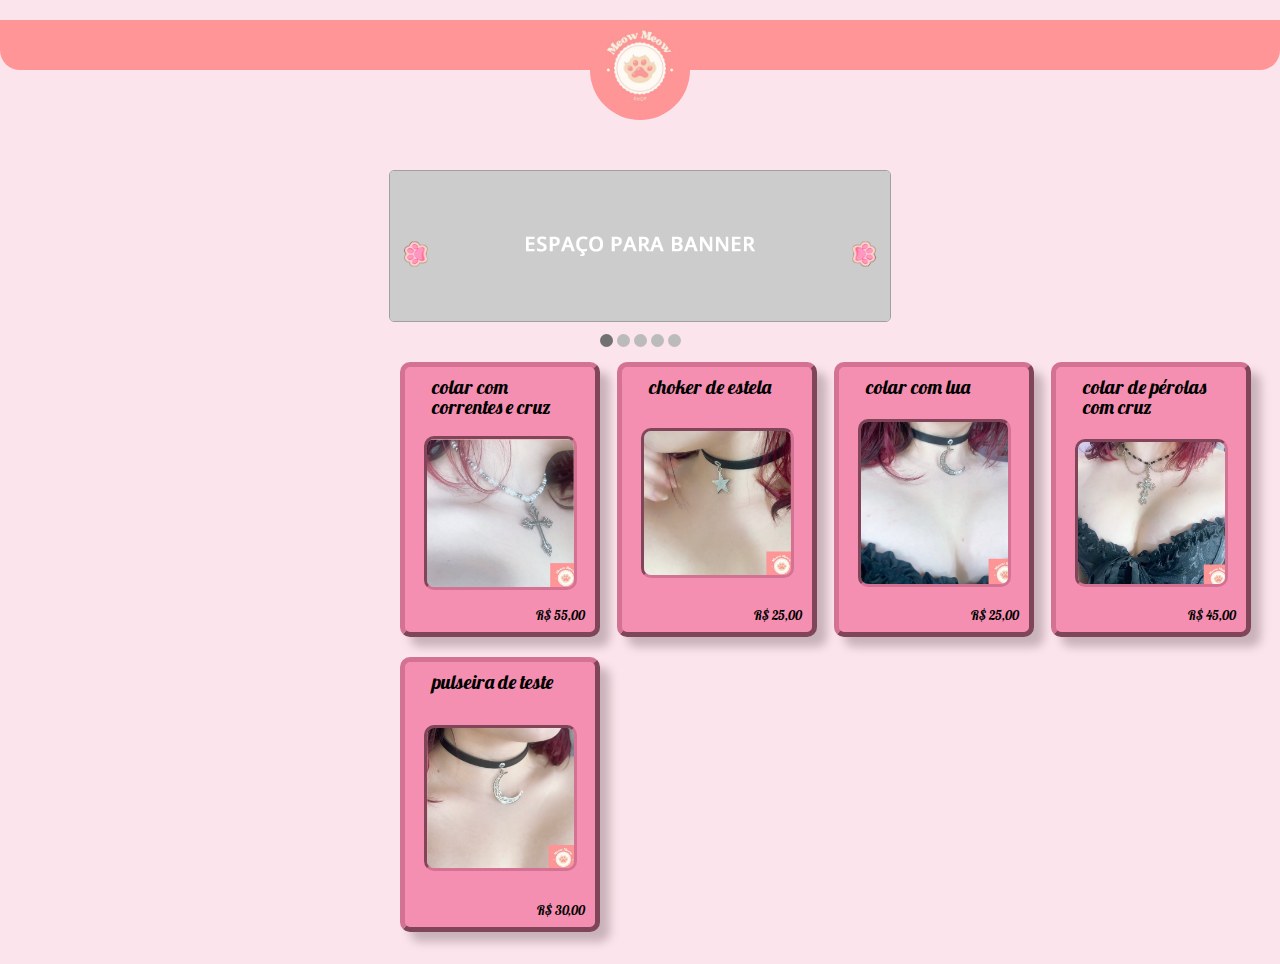
==== commit 251c294f: "criacao de cards" ====
--- a/index.html
+++ b/index.html
@@ -5,10 +5,10 @@
     <meta charset="UTF-8">
     <meta name="viewport" content="width=device-width, initial-scale=1.0">
     <link rel="shortcut icon" href="./assets/img/patinha.png" type="image/x-icon">
-    <link rel="stylesheet" href="./reset.css">
-    <link rel="stylesheet" href="./style.css">
+    <link rel="stylesheet" href="./css/reset.css">
+    <link rel="stylesheet" href="./css/style.css">
     <title>Meow Meow Shop</title>
-    <script src="./script.js" defer></script>
+    <script src="./js/script.js" defer></script>
 </head>
 
 <body>
@@ -24,18 +24,24 @@
     </header>
 
     <main>
-        <div id="hcg-slider-1" class="hcg-slider">
-            <div class="hcg-slide-container">
-            <div class="hcg-slider-body">
-                <a class="hcg-slides" style="display:flex">
-                    <img src="./assets/img/banner-teste.jpg" alt="banner-test">
-                </a>
+        <section id="slideshow">
+            <div id="hcg-slider-1" class="hcg-slider">
+                <div class="hcg-slide-container">
+                    <div class="hcg-slider-body">
+                        <a class="hcg-slides" style="display:flex">
+                            <img src="./assets/img/banner-teste.jpg" alt="banner-test">
+                        </a>
+                    </div>
+                    <a href="#" id="hcg-slide-prev"><img src="./assets/img/patagato.png" alt=""></a>
+                    <a href="#" id="hcg-slide-next"><img src="./assets/img/patagato.png" alt=""></a>
+                </div>
+                <div class="hcg-slide-dot-control"></div>
             </div>
-            <a href="#" id="hcg-slide-prev"><img src="./assets/img/patagato.png" alt=""></a>
-            <a href="#" id="hcg-slide-next"><img src="./assets/img/patagato.png" alt=""></a>
-        </div>
-        <div class="hcg-slide-dot-control"></div>
-        </div>
+        </section>
+        <section id="products">
+
+        </section>
+
     </main>
 
     <footer>
--- a/css/style.css
+++ b/css/style.css
@@ -0,0 +1,242 @@
+@import url('https://fonts.googleapis.com/css2?family=Lobster&display=swap');
+@import url('https://cdn-uicons.flaticon.com/uicons-brands/css/uicons-brands.css');
+@import url('https://cdn-uicons.flaticon.com/uicons-regular-rounded/css/uicons-regular-rounded.css');
+
+:root {
+    --bg-color: #FCE4EC;
+    --primary-color: #FF9596;
+    --secondary-color: #F5DABD;
+
+    --primary-100: #F48FB1;
+    --primary-200: #d47294;
+    --primary-300: #8c3155;
+    --accent-100: #FF4081;
+    --accent-200: #ffe4ff;
+    --text-100: #FFFFFF;
+    --text-200: #e0e0e0;
+    --bg-300: #c9b2ba;
+}
+
+* {
+    font-family: 'Lobster', Cambria, Cochin, Georgia, Times, 'Times New Roman', sans-serif;
+}
+
+body {
+    background-color: var(--bg-color);
+}
+
+header {
+    display: flex;
+    justify-content: flex-end;
+    align-items: center;
+    position: absolute;
+    gap: 144px;
+    padding-right: 24px;
+    width: 100vw;
+    height: 50px;
+    z-index: 1;
+    border-radius: 0 0 20px 20px;
+    background-color: var(--primary-color);
+}
+
+header .logo {
+    left: 50vw;
+    top: 0;
+    transform: translate(-50%);
+    position: absolute;
+    width: 100px;
+    height: 100px;
+    border-radius: 50%;
+}
+
+header i {
+    color: var(--secondary-color);
+    font-size: 25px;
+}
+
+main {
+    display: flex;
+    flex-direction: column;
+    align-items: center;
+    padding-top: 150px;
+    margin: 20px;
+}
+
+#products {
+    align-self: flex-end;
+    display: grid;
+    width: 70%;
+    grid-template-columns: repeat(auto-fill, minmax(200px, 1fr));
+    margin: 2px;
+}
+
+.card {
+    background-color: var(--primary-100);
+    margin: 10px;
+    height: 275px;
+    padding: 10px;
+    display: flex;
+    flex-direction: column;
+    align-items: center;
+    justify-content: space-between;
+    border-radius: 10px;
+    border: thick outset var(--primary-200);
+    box-shadow: 10px 10px 10px var(--bg-300);
+    width: 200px;
+    cursor: pointer;
+}
+
+.card:hover {
+    transform: scale(105%);
+    filter: brightness(110%);
+}
+
+.nome_produto {
+    font-size: 20px;
+    width: 80%;
+}
+
+.img_produto {
+    object-fit: contain;
+    width: 90%;
+    border-radius: 10px;
+    border: 3px inset var(--primary-200)
+}
+
+.preco_produto {
+    font-size: 13px;
+    align-self: flex-end;
+}
+
+#hcg-slider-1 .hcg-slide-container {
+    width: auto;
+    height: auto;
+}
+
+.hcg-slider {
+    text-align: center;
+    font-family: Arial, Helvetica, sans-serif;
+}
+
+.hcg-slide-container {
+    max-width: 100%;
+    display: inline-block;
+    position: relative;
+}
+
+.hcg-slides {
+    display: none;
+    overflow: hidden;
+    justify-content: center;
+    align-items: center;
+    border-radius: 5px;
+    border: solid 1px #a0a0a0;
+}
+
+.hcg-slides img {
+    max-width: 100%;
+    max-height: 100%;
+    display: inline-block;
+}
+
+#hcg-slide-prev,
+#hcg-slide-next {
+    cursor: pointer;
+    position: absolute;
+    top: 50%;
+    width: auto;
+    padding: 16px;
+    margin-top: -22px;
+    color: #fff;
+    font-weight: bold;
+    font-size: 18px;
+    transition: 0.6s ease-out;
+    border-radius: 0 3px 3px 0;
+    text-decoration: none;
+    text-shadow: 1px 1px 5px #686868;
+}
+
+#hcg-slide-prev img,
+#hcg-slide-next img {
+    width: 25px;
+}
+
+#hcg-slide-next {
+    right: 0;
+    border-radius: 0 0 50% 50%;
+    transform: rotate(90deg);
+}
+
+#hcg-slide-prev {
+    left: 0;
+    border-radius: 0 0 50% 50%;
+    transform: rotate(-90deg);
+}
+
+#hcg-slide-prev:hover,
+#hcg-slide-next:hover {
+    background-color: var(--primary-color);
+}
+
+.hcg-slide-dot-control {
+    margin-top: 10px;
+    text-align: center;
+}
+
+.hcg-slide-dot {
+    cursor: pointer;
+    height: 13px;
+    width: 13px;
+    margin: 0 2px;
+    background-color: #bbb;
+    border-radius: 50%;
+    display: inline-block;
+}
+
+.hcg-slide-dot.dot-active {
+    background-color: #717171;
+}
+
+/************CSS Animation***********/
+
+.animated-right {
+    animation-name: fadeInRightBig;
+    animation-duration: 1s;
+}
+
+.animated-left {
+    animation-name: fadeInLeftBig;
+    animation-duration: 1s;
+}
+
+@keyframes fadeInRightBig {
+    0% {
+        opacity: 0;
+        transform: translateX(200px);
+    }
+
+    100% {
+        opacity: 1;
+        transform: translateX(0);
+    }
+}
+
+@keyframes fadeInLeftBig {
+    0% {
+        opacity: 0;
+        transform: translateX(-200px);
+    }
+
+    100% {
+        opacity: 1;
+        transform: translateX(0);
+    }
+}
+
+.fadeInRightBig {
+    animation-name: fadeInRightBig;
+}
+
+.fadeInLeftBig {
+    animation-name: fadeInLeftBig;
+}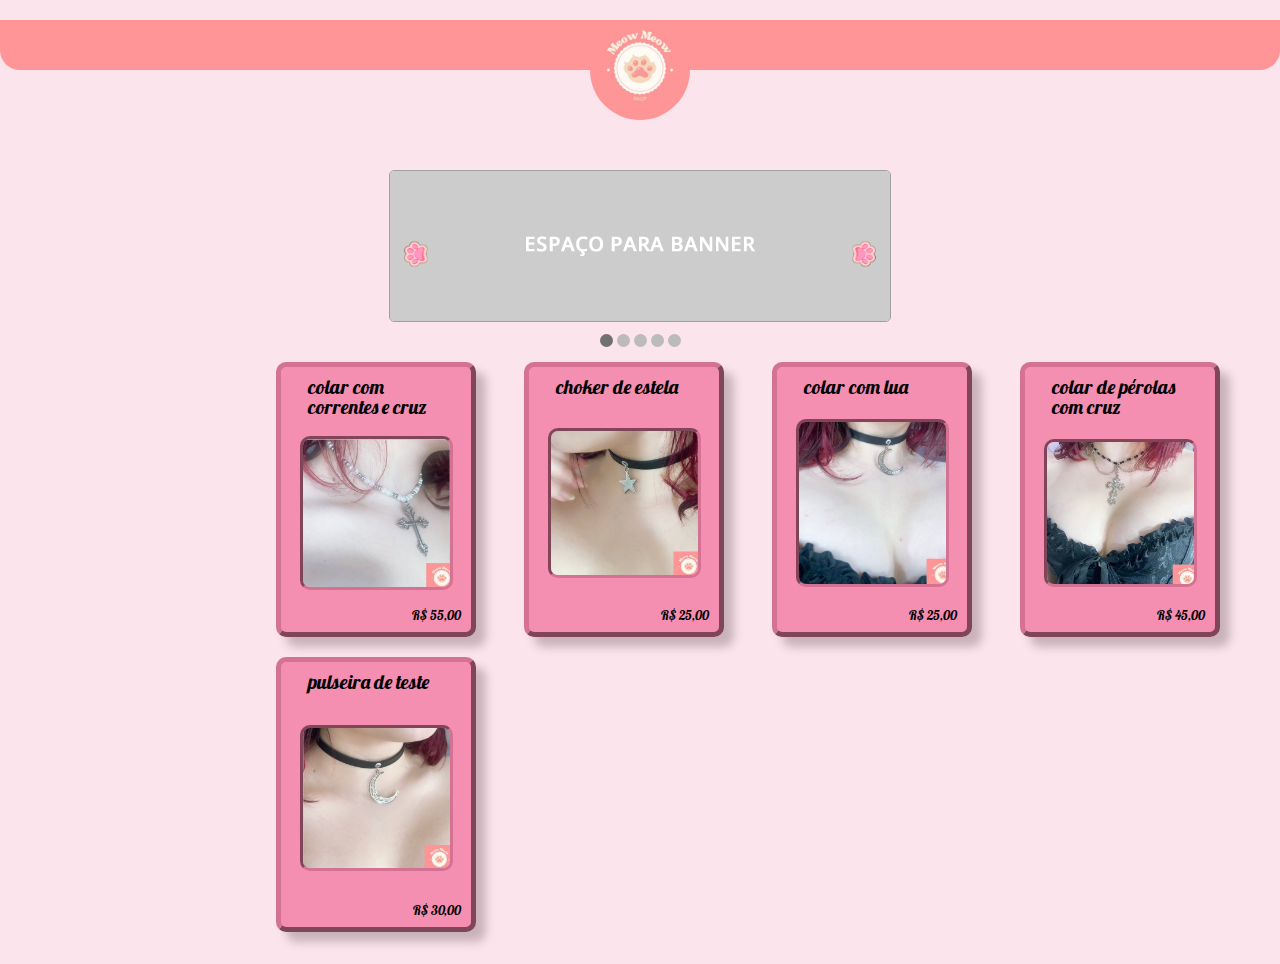
==== commit 9756879d: "criando classe products.js" ====
--- a/index.html
+++ b/index.html
@@ -39,7 +39,7 @@
             </div>
         </section>
         <section id="products">
-
+            <script src="js/products.js"></script>
         </section>
 
     </main>
--- a/css/style.css
+++ b/css/style.css
@@ -65,8 +65,8 @@
 #products {
     align-self: flex-end;
     display: grid;
-    width: 70%;
-    grid-template-columns: repeat(auto-fill, minmax(200px, 1fr));
+    width: 80%;
+    grid-template-columns: repeat(auto-fit, minmax(min(100%/1, max(210px, 100%/5)), 1fr));
     margin: 2px;
 }
 
